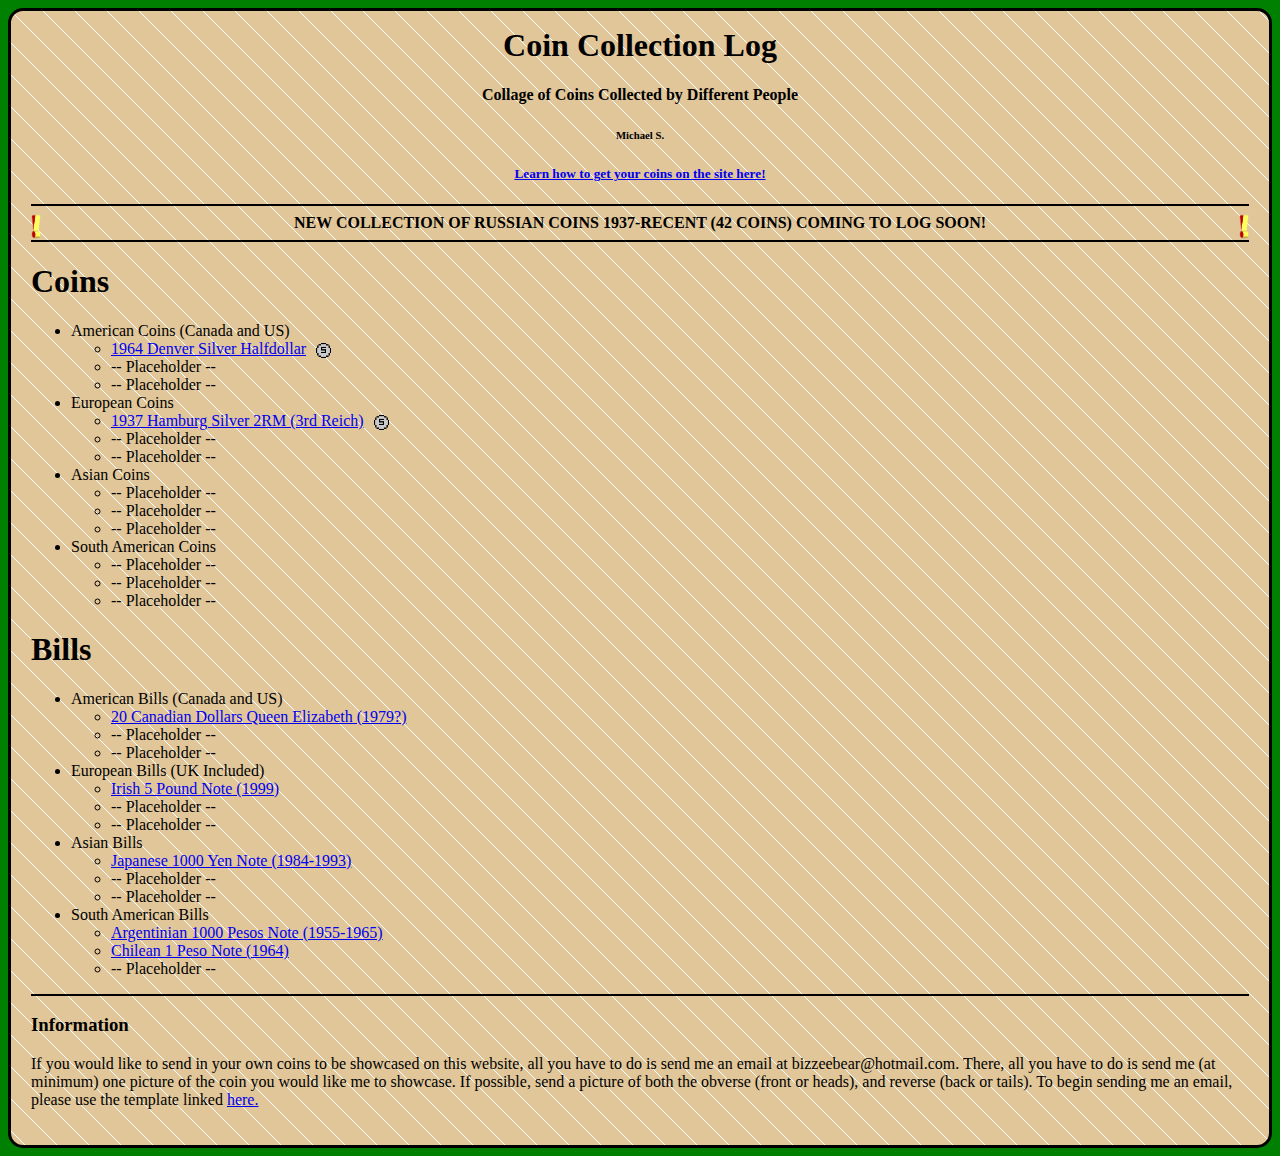
==== index.html @ 7779bf55 "Added Bill Section; Added Bills Found By Jacob S; Added Silver Coin Badge; Updated Background; Impro" ====
<!DOCTYPE html>
<html lang="en">
<head>
    <meta charset="UTF-8">
    <meta http-equiv="X-UA-Compatible" content="IE=edge">
    <meta name="viewport" content="width=device-width, initial-scale=1.0">
    <title>Coin Collectors Log</title>
</head>
<style>
    body {
        background-color: green;
    }
    
    #master {
        background-image: url("imgs/backtile.png");
        border-radius: 15px;
        border-style: solid;
        padding: 20px;
        align-items: center;
        margin: auto;
        
    }

    #heading {
        margin-top: -25px;
        text-align: center;
    }

    .homepagedivider {
        border: 1px solid black;
    }

    .exc {
        width: 10px;
    }

    .badge {
        width: 15px;
        vertical-align: middle;
        padding-left: 10px;
    }
</style>
<body>
    <div id="master">
        <div id="heading">
            <h1>Coin Collection Log</h1>
            <h4>Collage of Coins Collected by Different People</h4>
            <h6>Michael S.</h6>
            <h5><a href="./misc/help.html">Learn how to get your coins on the site here!</a></h5>
            <hr class="homepagedivider">
            <img src="./imgs/exc.gif" class="exc" style="float:left;"><b>NEW COLLECTION OF RUSSIAN COINS 1937-RECENT (42 COINS) COMING TO LOG SOON!</b><img src="./imgs/exc.gif" class="exc" style="float:right;">
        </div>

        <hr class="homepagedivider">
        <h1>Coins</h1>
        <ul>
            <li>American Coins (Canada and US)
                <ul>
                    <li><a href="./coins/1964-US-HALFDOLLAR-SILVER.htm">1964 Denver Silver Halfdollar</a><img title="Silver Coin Badge" src="/imgs/badges/silver24.png" class="badge"></li>
                    <li>-- Placeholder --</li>
                    <li>-- Placeholder --</li>
                </ul>
            </li>
            <li>European Coins
                <ul>
                    <li><a href="./coins/1937J-GER-2RM-SILVER-3RDRCH.htm">1937 Hamburg Silver 2RM (3rd Reich)</a><img title="Silver Coin Badge" src="/imgs/badges/silver24.png" class="badge"></li>
                    <li>-- Placeholder --</li>
                    <li>-- Placeholder --</li>
                </ul>
            </li>
            <li>Asian Coins
                <ul>
                    <li>-- Placeholder --</li>
                    <li>-- Placeholder --</li>
                    <li>-- Placeholder --</li>
                </ul>
            </li>
            <li>South American Coins
                <ul>
                    <li>-- Placeholder --</li>
                    <li>-- Placeholder --</li>
                    <li>-- Placeholder --</li>
                </ul>
            </li>
        </ul>
        <h1>Bills</h1>
        <ul>
            <li>American Bills (Canada and US)
                <ul>
                    <li><a href="./bills/CAN_20CAD.htm">20 Canadian Dollars Queen Elizabeth (1979?)</a></li>
                    <li>-- Placeholder --</li>
                    <li>-- Placeholder --</li>
                </ul>
            </li>
            <li>European Bills (UK Included)
                <ul>
                    <li><a href="./bills/IRISH_5PND.htm">Irish 5 Pound Note (1999)</a></li>
                    <li>-- Placeholder --</li>
                    <li>-- Placeholder --</li>
                </ul>
            </li>
            <li>Asian Bills
                <ul>
                    <li><a href="./bills/JAPN_1000YEN.htm">Japanese 1000 Yen Note (1984-1993)</a></li>
                    <li>-- Placeholder --</li>
                    <li>-- Placeholder --</li>
                </ul>
            </li>
            <li>South American Bills
                <ul>
                    <li><a href="./bills/ARG_1000PES.htm">Argentinian 1000 Pesos Note (1955-1965)</a></li>
                    <li><a href="./bills/CHILE_1.htm">Chilean 1 Peso Note (1964)</a></li>
                    <li>-- Placeholder --</li>
                </ul>
            </li>
        </ul>
        <hr class="homepagedivider">
        <h3>Information</h3>
        <p>If you would like to send in your own coins to be showcased on this website, all you have to do is send me an email at <a>bizzeebear@hotmail.com.</a> There, all you have to do
        is send me (at minimum) one picture of the coin you would like me to showcase. If possible, send a picture of both the obverse (front or heads), and reverse (back or tails). To begin
        sending me an email, please use the template linked <a href="./misc/help.html">here.</a>
        </p>
    </div>
</body>
</html>
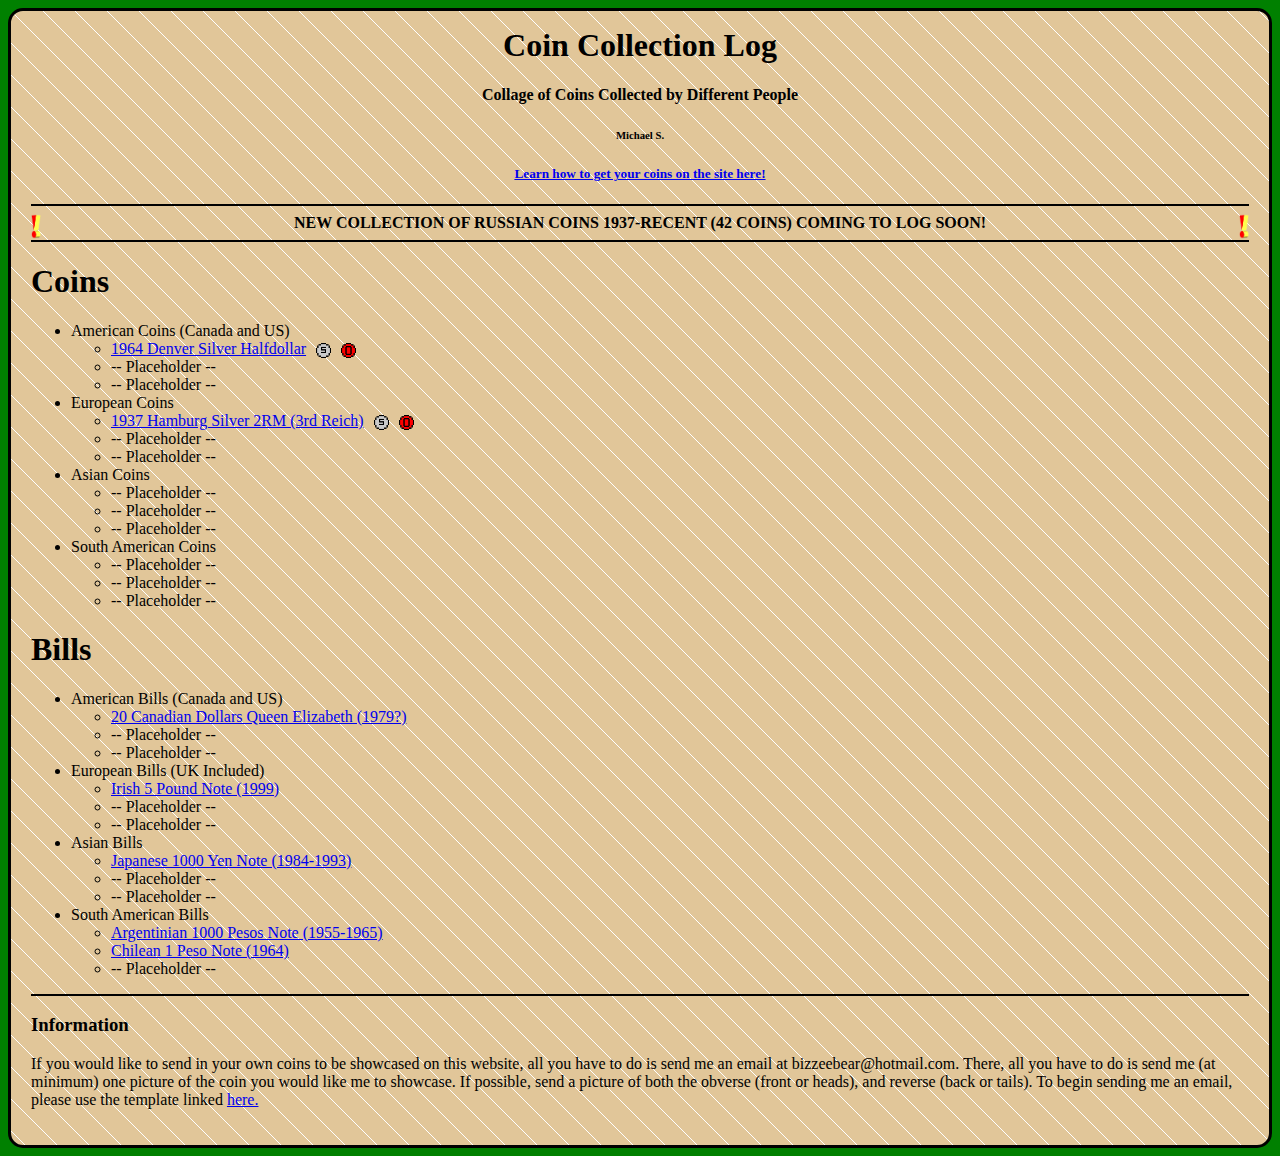
==== commit 62f32574: "more badge" ====
--- a/index.html
+++ b/index.html
@@ -56,14 +56,14 @@
         <ul>
             <li>American Coins (Canada and US)
                 <ul>
-                    <li><a href="./coins/1964-US-HALFDOLLAR-SILVER.htm">1964 Denver Silver Halfdollar</a><img title="Silver Coin Badge" src="/imgs/badges/silver24.png" class="badge"></li>
+                    <li><a href="./coins/1964-US-HALFDOLLAR-SILVER.htm">1964 Denver Silver Halfdollar</a><img title="Silver Coin Badge" src="/imgs/badges/silver24.png" class="badge"><img title="Owner's Coin" src="/imgs/badges/owner24.png" class="badge"></li>
                     <li>-- Placeholder --</li>
                     <li>-- Placeholder --</li>
                 </ul>
             </li>
             <li>European Coins
                 <ul>
-                    <li><a href="./coins/1937J-GER-2RM-SILVER-3RDRCH.htm">1937 Hamburg Silver 2RM (3rd Reich)</a><img title="Silver Coin Badge" src="/imgs/badges/silver24.png" class="badge"></li>
+                    <li><a href="./coins/1937J-GER-2RM-SILVER-3RDRCH.htm">1937 Hamburg Silver 2RM (3rd Reich)</a><img title="Silver Coin Badge" src="/imgs/badges/silver24.png" class="badge"><img title="Owner's Coin" src="/imgs/badges/owner24.png" class="badge"></li>
                     <li>-- Placeholder --</li>
                     <li>-- Placeholder --</li>
                 </ul>
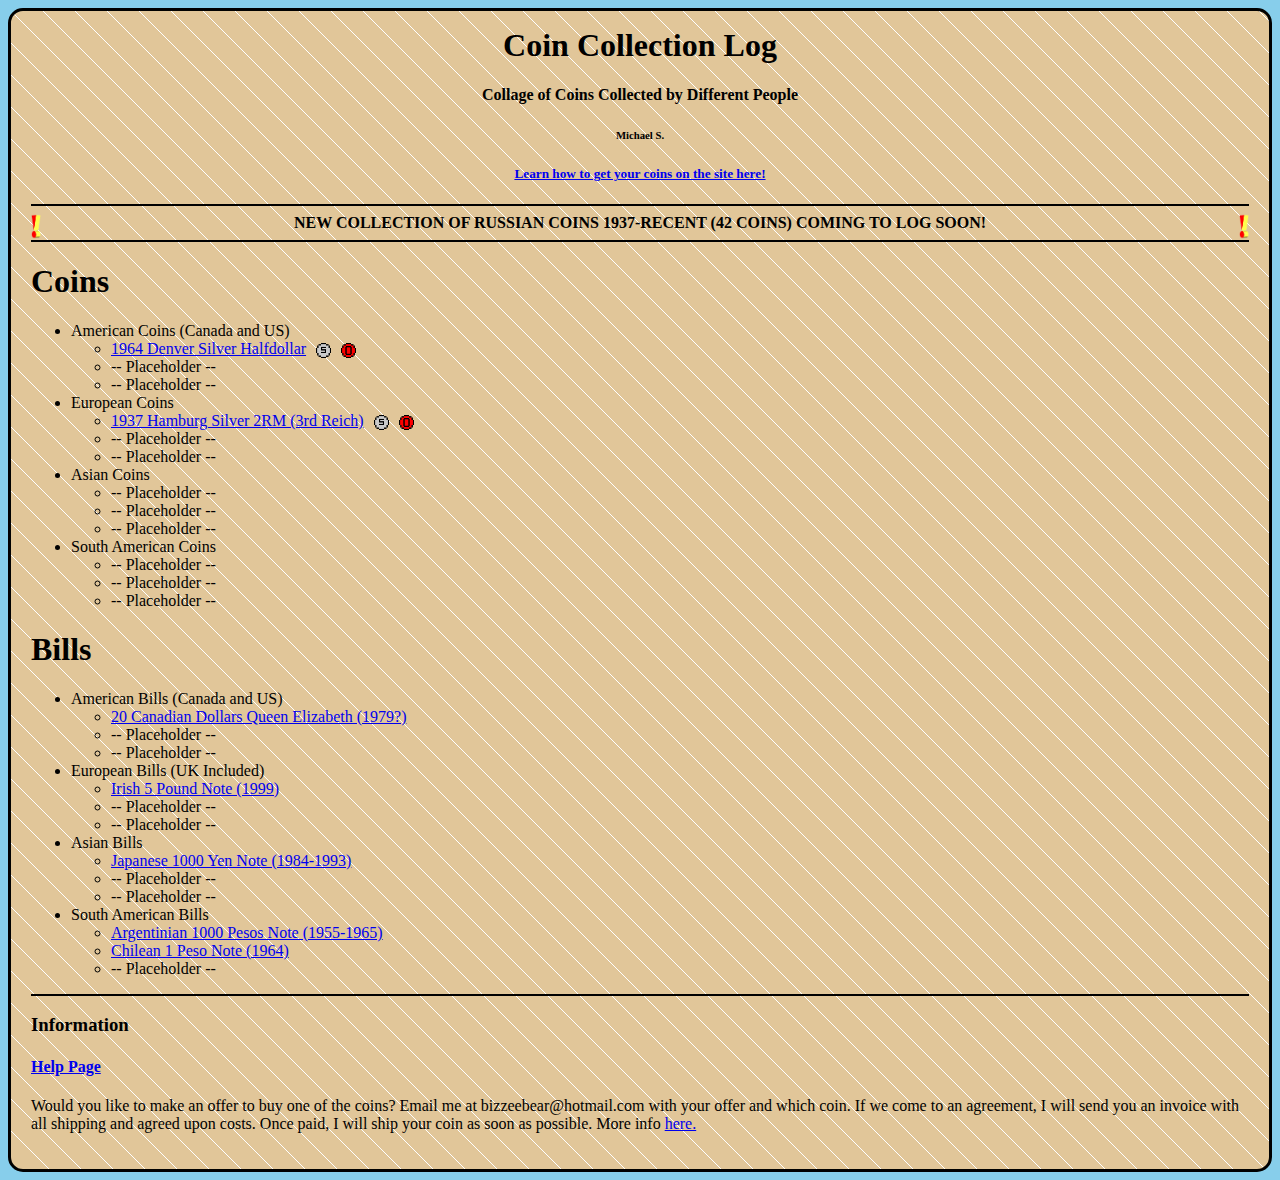
==== commit 786f44c5: "Update" ====
--- a/index.html
+++ b/index.html
@@ -8,7 +8,7 @@
 </head>
 <style>
     body {
-        background-color: green;
+        background-color: skyblue;
     }
     
     #master {
@@ -116,9 +116,9 @@
         </ul>
         <hr class="homepagedivider">
         <h3>Information</h3>
-        <p>If you would like to send in your own coins to be showcased on this website, all you have to do is send me an email at <a>bizzeebear@hotmail.com.</a> There, all you have to do
-        is send me (at minimum) one picture of the coin you would like me to showcase. If possible, send a picture of both the obverse (front or heads), and reverse (back or tails). To begin
-        sending me an email, please use the template linked <a href="./misc/help.html">here.</a>
+        <h4><a href="./misc/help.html">Help Page</a></h4>
+        <p>Would you like to make an offer to buy one of the coins? Email me at bizzeebear@hotmail.com with your offer and which coin. If we come to an agreement, I will send you an invoice with all shipping
+            and agreed upon costs. Once paid, I will ship your coin as soon as possible. More info <a href="./misc/help.html#purchasing">here.</a>
         </p>
     </div>
 </body>
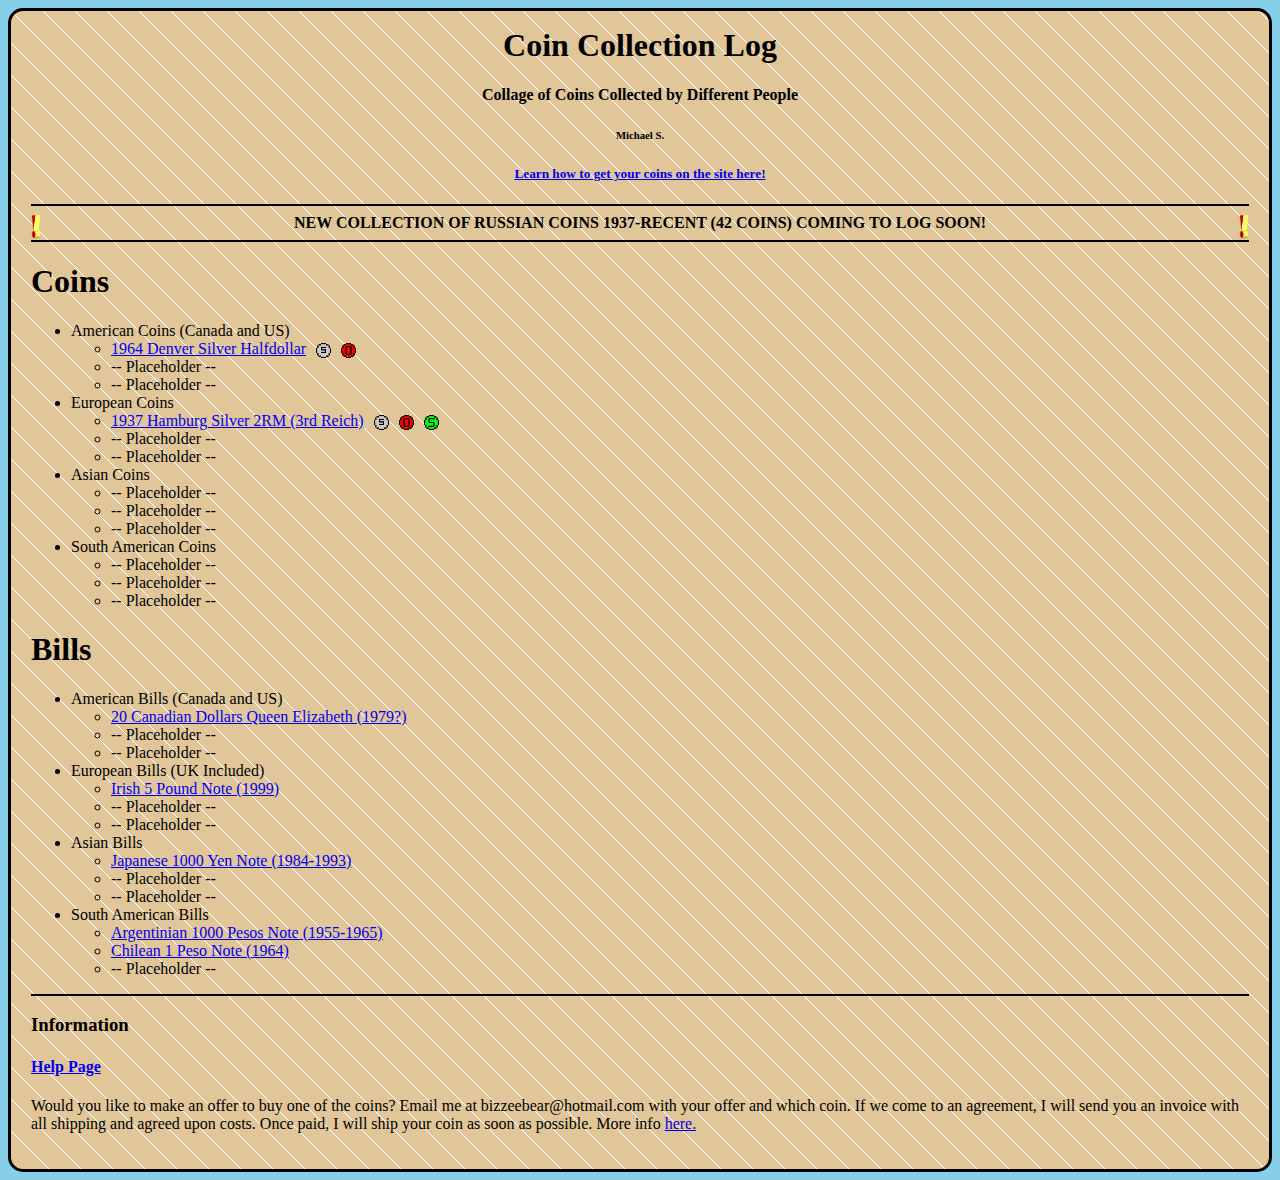
==== commit 84052e6a: "bettered the selling functionality" ====
--- a/index.html
+++ b/index.html
@@ -63,7 +63,7 @@
             </li>
             <li>European Coins
                 <ul>
-                    <li><a href="./coins/1937J-GER-2RM-SILVER-3RDRCH.htm">1937 Hamburg Silver 2RM (3rd Reich)</a><img title="Silver Coin Badge" src="/imgs/badges/silver24.png" class="badge"><img title="Owner's Coin" src="/imgs/badges/owner24.png" class="badge"></li>
+                    <li><a href="./coins/1937J-GER-2RM-SILVER-3RDRCH.htm">1937 Hamburg Silver 2RM (3rd Reich)</a><img title="Silver Coin Badge" src="/imgs/badges/silver24.png" class="badge"><img title="Owner's Coin" src="/imgs/badges/owner24.png" class="badge"><img title="This item is for sale" src="/imgs/badges/purchasable24.png" class="badge"></li>
                     <li>-- Placeholder --</li>
                     <li>-- Placeholder --</li>
                 </ul>
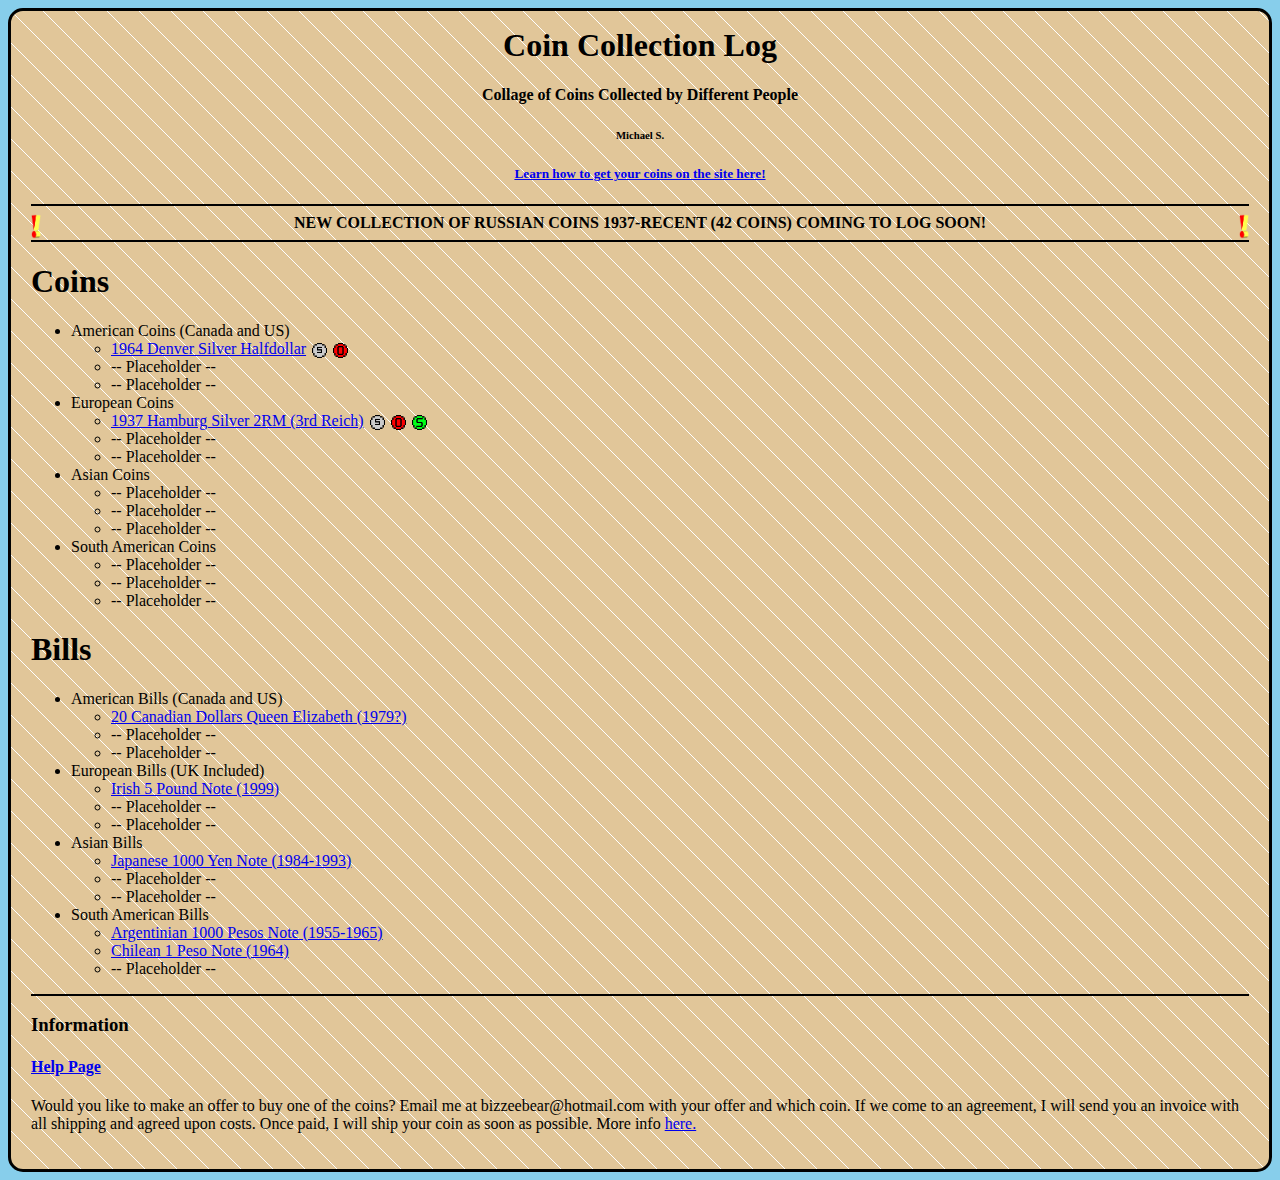
==== commit aa38107c: "h" ====
--- a/index.html
+++ b/index.html
@@ -37,7 +37,7 @@
     .badge {
         width: 15px;
         vertical-align: middle;
-        padding-left: 10px;
+        padding-left: 6px;
     }
 </style>
 <body>
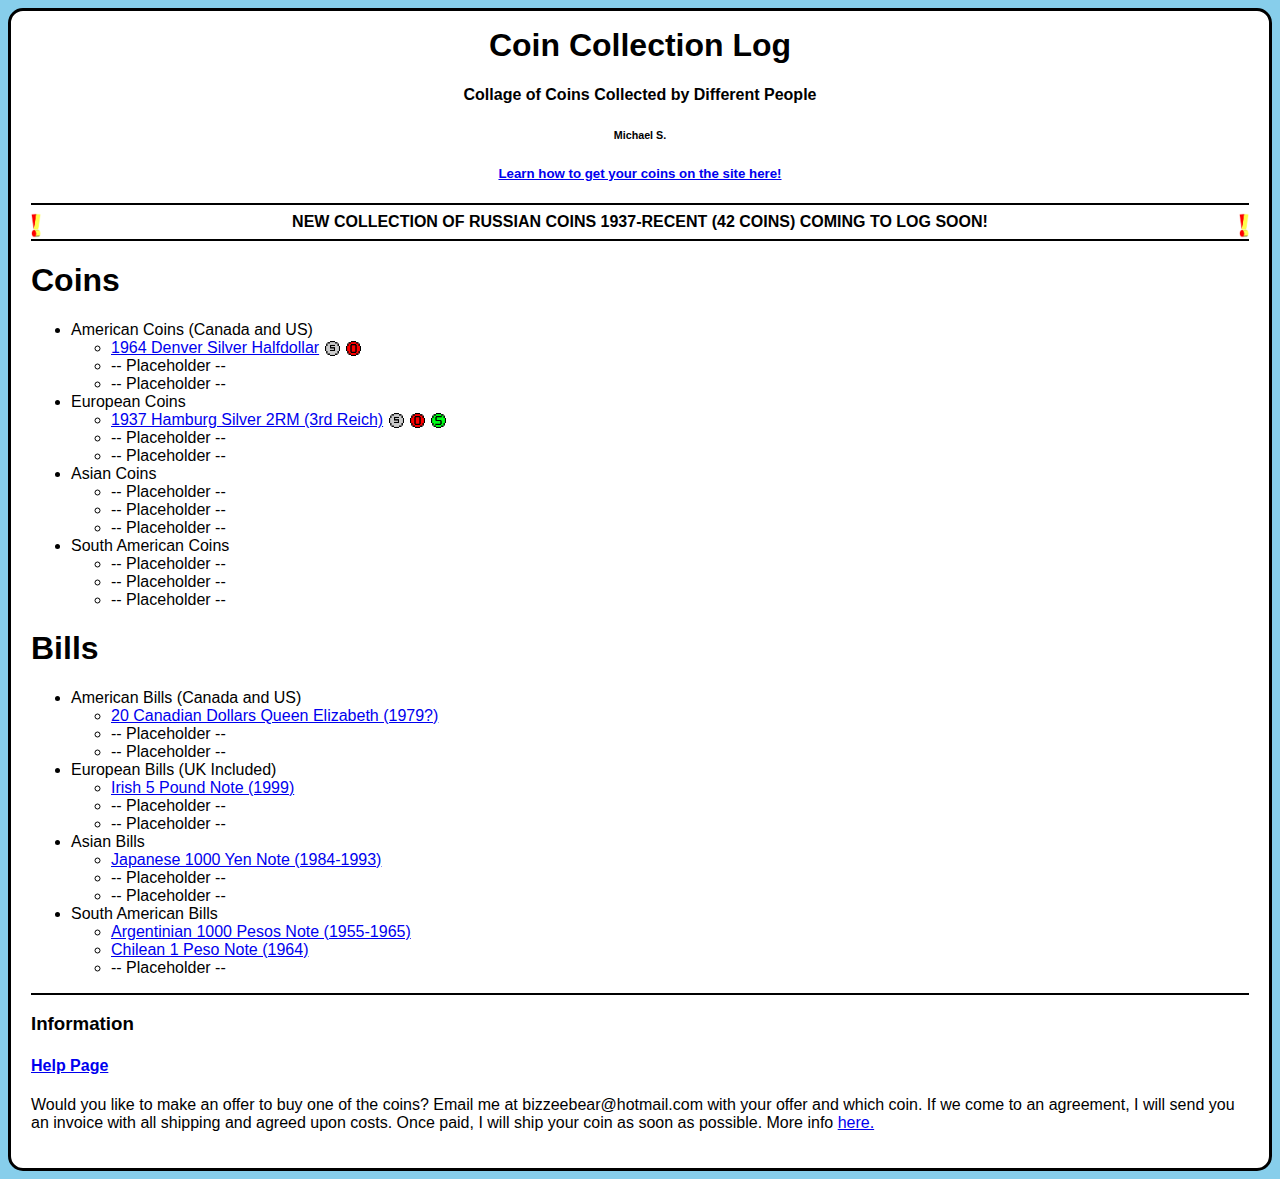
==== commit 6ce9a2e8: "style change" ====
--- a/index.html
+++ b/index.html
@@ -9,10 +9,11 @@
 <style>
     body {
         background-color: skyblue;
+        font-family: Arial, Helvetica, sans-serif;
     }
     
     #master {
-        background-image: url("imgs/backtile.png");
+        background-color: white;
         border-radius: 15px;
         border-style: solid;
         padding: 20px;
@@ -32,12 +33,14 @@
 
     .exc {
         width: 10px;
+        vertical-align: middle;
     }
 
     .badge {
         width: 15px;
         vertical-align: middle;
         padding-left: 6px;
+        image-rendering: crisp-edges;
     }
 </style>
 <body>
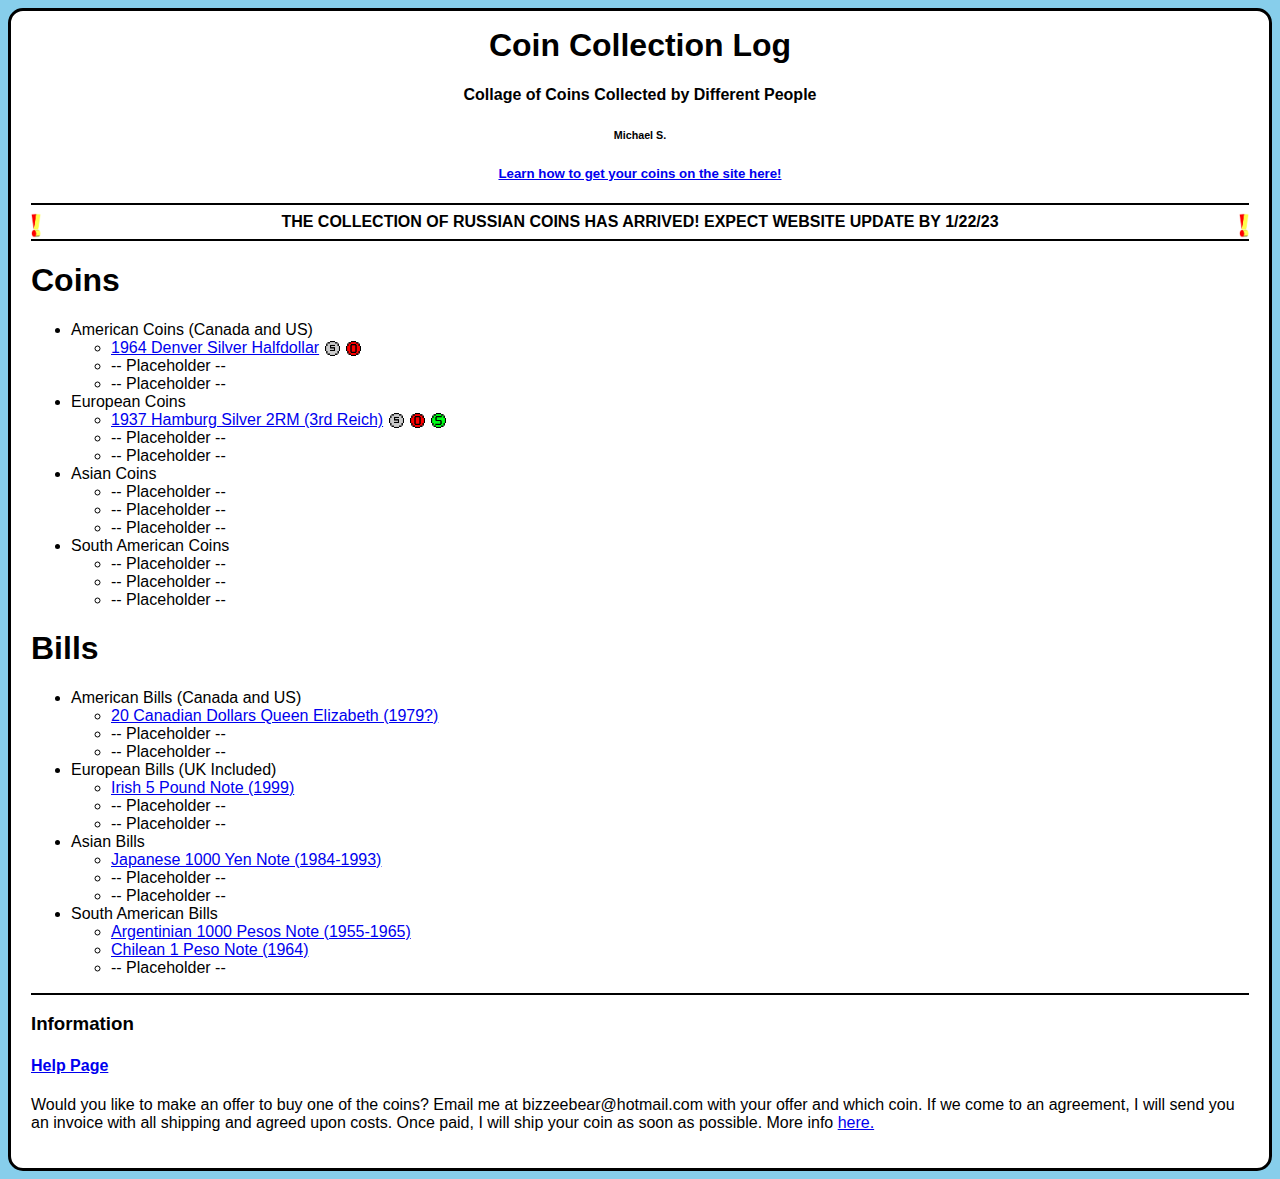
==== commit a31e566a: "d" ====
--- a/index.html
+++ b/index.html
@@ -51,7 +51,7 @@
             <h6>Michael S.</h6>
             <h5><a href="./misc/help.html">Learn how to get your coins on the site here!</a></h5>
             <hr class="homepagedivider">
-            <img src="./imgs/exc.gif" class="exc" style="float:left;"><b>NEW COLLECTION OF RUSSIAN COINS 1937-RECENT (42 COINS) COMING TO LOG SOON!</b><img src="./imgs/exc.gif" class="exc" style="float:right;">
+            <img src="./imgs/exc.gif" class="exc" style="float:left;"><b>THE COLLECTION OF RUSSIAN COINS HAS ARRIVED! EXPECT WEBSITE UPDATE BY 1/22/23</b><img src="./imgs/exc.gif" class="exc" style="float:right;">
         </div>
 
         <hr class="homepagedivider">
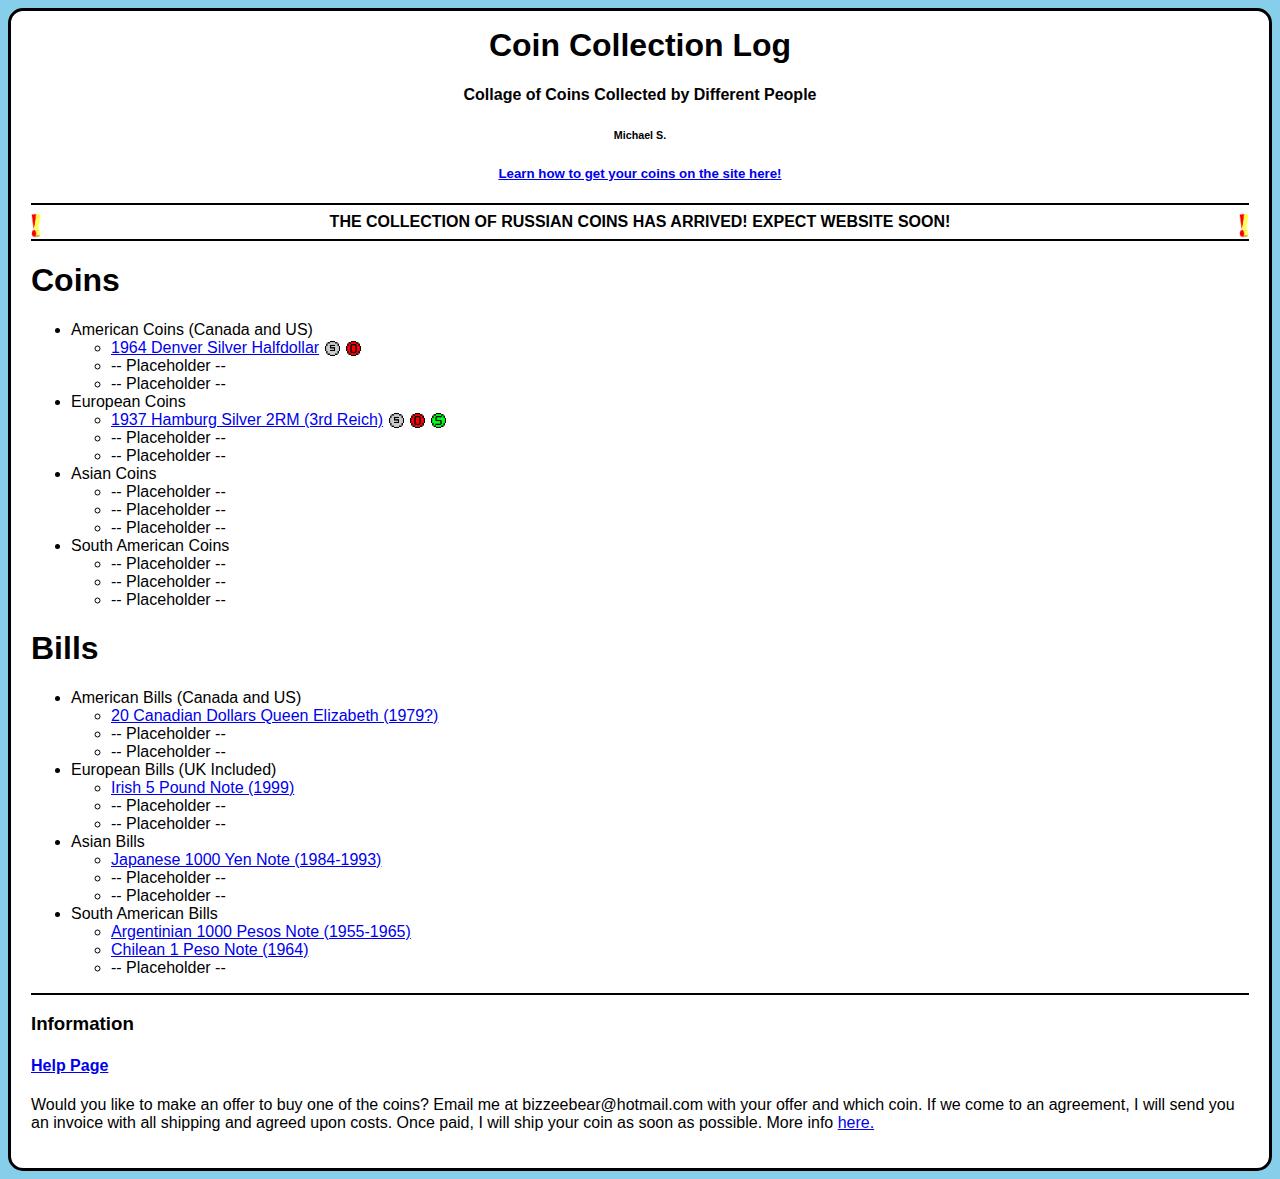
==== commit 09d35d7d: "u" ====
--- a/index.html
+++ b/index.html
@@ -51,7 +51,7 @@
             <h6>Michael S.</h6>
             <h5><a href="./misc/help.html">Learn how to get your coins on the site here!</a></h5>
             <hr class="homepagedivider">
-            <img src="./imgs/exc.gif" class="exc" style="float:left;"><b>THE COLLECTION OF RUSSIAN COINS HAS ARRIVED! EXPECT WEBSITE UPDATE BY 1/22/23</b><img src="./imgs/exc.gif" class="exc" style="float:right;">
+            <img src="./imgs/exc.gif" class="exc" style="float:left;"><b>THE COLLECTION OF RUSSIAN COINS HAS ARRIVED! EXPECT WEBSITE SOON!</b><img src="./imgs/exc.gif" class="exc" style="float:right;">
         </div>
 
         <hr class="homepagedivider">
